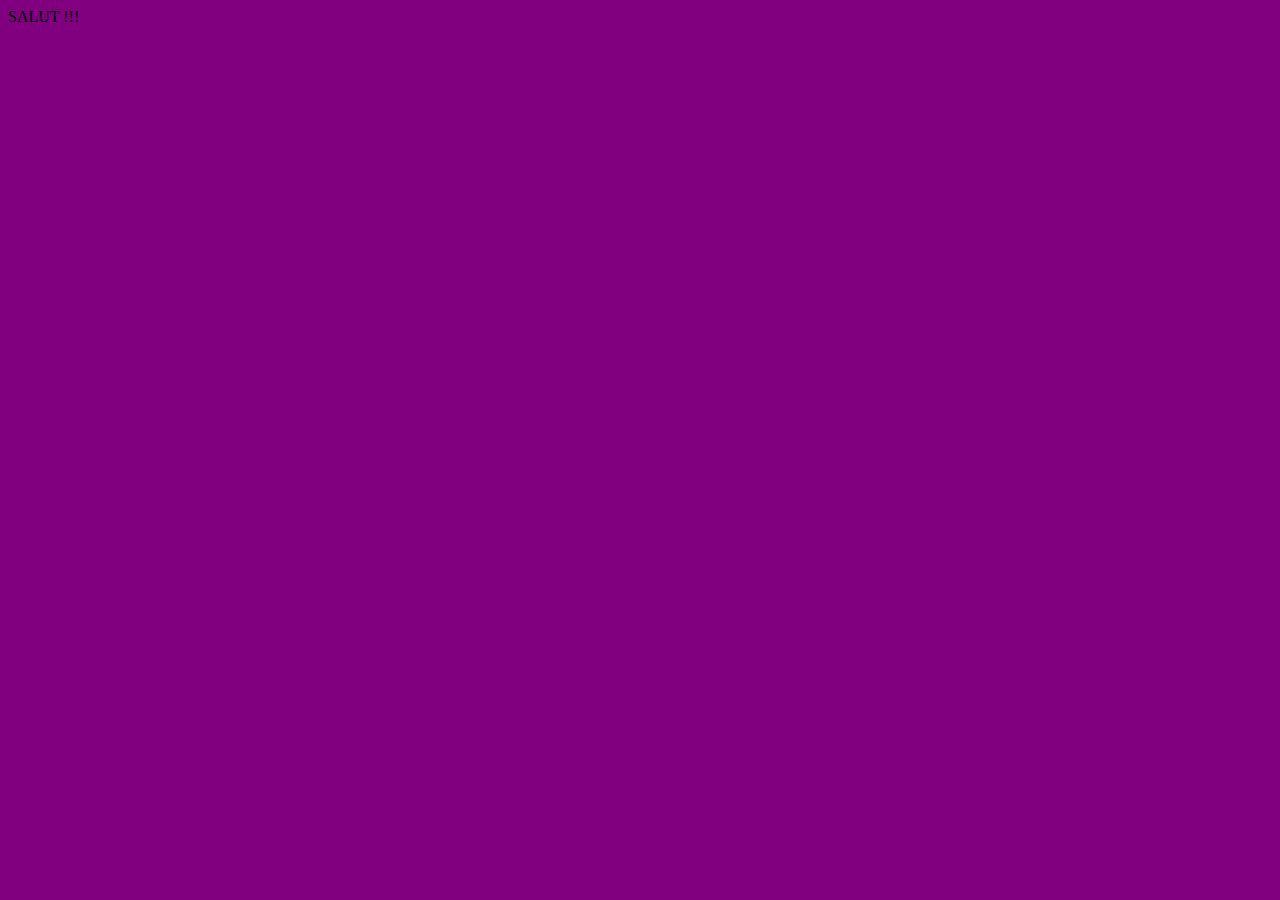
==== index.html @ a9664a4d "Départ" ====
<!DOCTYPE html>
<html lang="fr">
<head>
    <meta charset="UTF-8">
    <meta name="viewport" content="width=device-width, initial-scale=1.0">
    <meta http-equiv="X-UA-Compatible" content="ie=edge">
    <title>Document</title>
    <link rel="stylesheet" href="styles/style.css">
</head>
<body>
    SALUT !!!
</body>
</html>
---- styles/style.css ----
body{
    background: purple;
}
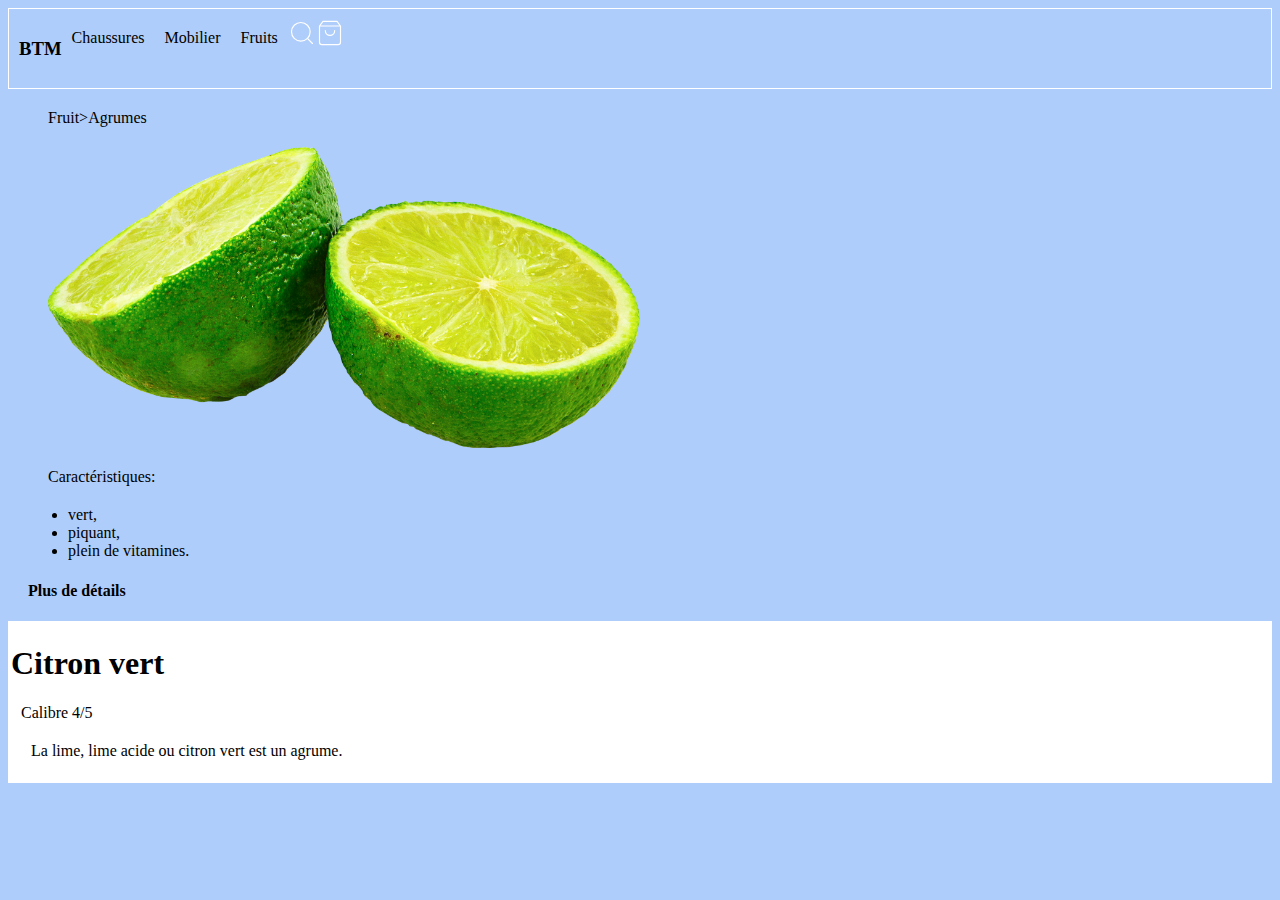
==== commit a39440f6: "phase2" ====
--- a/index.html
+++ b/index.html
@@ -7,7 +7,42 @@
     <title>Document</title>
     <link rel="stylesheet" href="styles/style.css">
 </head>
+
 <body>
-    SALUT !!!
+
+    <header>
+        <h3 href="#">BTM</h3>
+        <a href="#">Chaussures</a>
+        <a href="#">Mobilier</a>
+        <a href="#">Fruits</a>
+        <svg xmlns="http://www.w3.org/2000/svg" width="28" height="28" viewBox="0 0 24 24" fill="none" stroke="#ffffff" stroke-width="1" stroke-linecap="round" stroke-linejoin="round"><circle cx="11" cy="11" r="8"></circle><line x1="21" y1="21" x2="16.65" y2="16.65"></line></svg>
+        <svg xmlns="http://www.w3.org/2000/svg" width="28" height="28" viewBox="0 0 24 24" fill="none" stroke="#ffffff" stroke-width="1" stroke-linecap="round" stroke-linejoin="round"><path d="M6 2L3 6v14c0 1.1.9 2 2 2h14a2 2 0 0 0 2-2V6l-3-4H6zM3.8 6h16.4M16 10a4 4 0 1 1-8 0"/></svg>
+    </header>
+    <div>
+        <div> Fruit>Agrumes</div>
+        <div class=img>
+            <img src="img/citron.png" alt="Ne s'affiche pas">
+        </div>
+
+        <div>Caractéristiques:</div>
+        <ul>
+            <li>vert,</li>
+            <li>piquant,</li>
+            <li>plein de vitamines.</li>
+        </ul>
+        <h4> Plus de détails</h4>
+    </div>
+
+
+       <main>
+            <h1>Citron vert</h1>
+            <a>Calibre 4/5</a>
+            <div>La lime, lime acide ou citron vert est un agrume.</div>
+       </main>
+        
+ 
+
+    
+
 </body>
 </html>--- a/styles/style.css
+++ b/styles/style.css
@@ -1,3 +1,35 @@
 body{
-    background: purple;
-}+    background:rgb(175, 205, 250);
+}
+header{
+    font-family: 'roboto';
+    margin: auto;
+    border: white solid 1px;
+    padding: 10px;
+    display: flex;
+
+
+}
+a{
+    font-family: 'roboto';
+    text-decoration: none;
+    color: black;
+    margin: 10px;
+    justify-content: flex-end;
+    
+}
+div>img{
+    width: 50%;
+    display: flex;
+    align-items: center;
+ 
+}
+div{
+margin: 20px;
+
+}
+main{
+    background: white;
+    border: white solid;
+    margin: 0px;
+}
